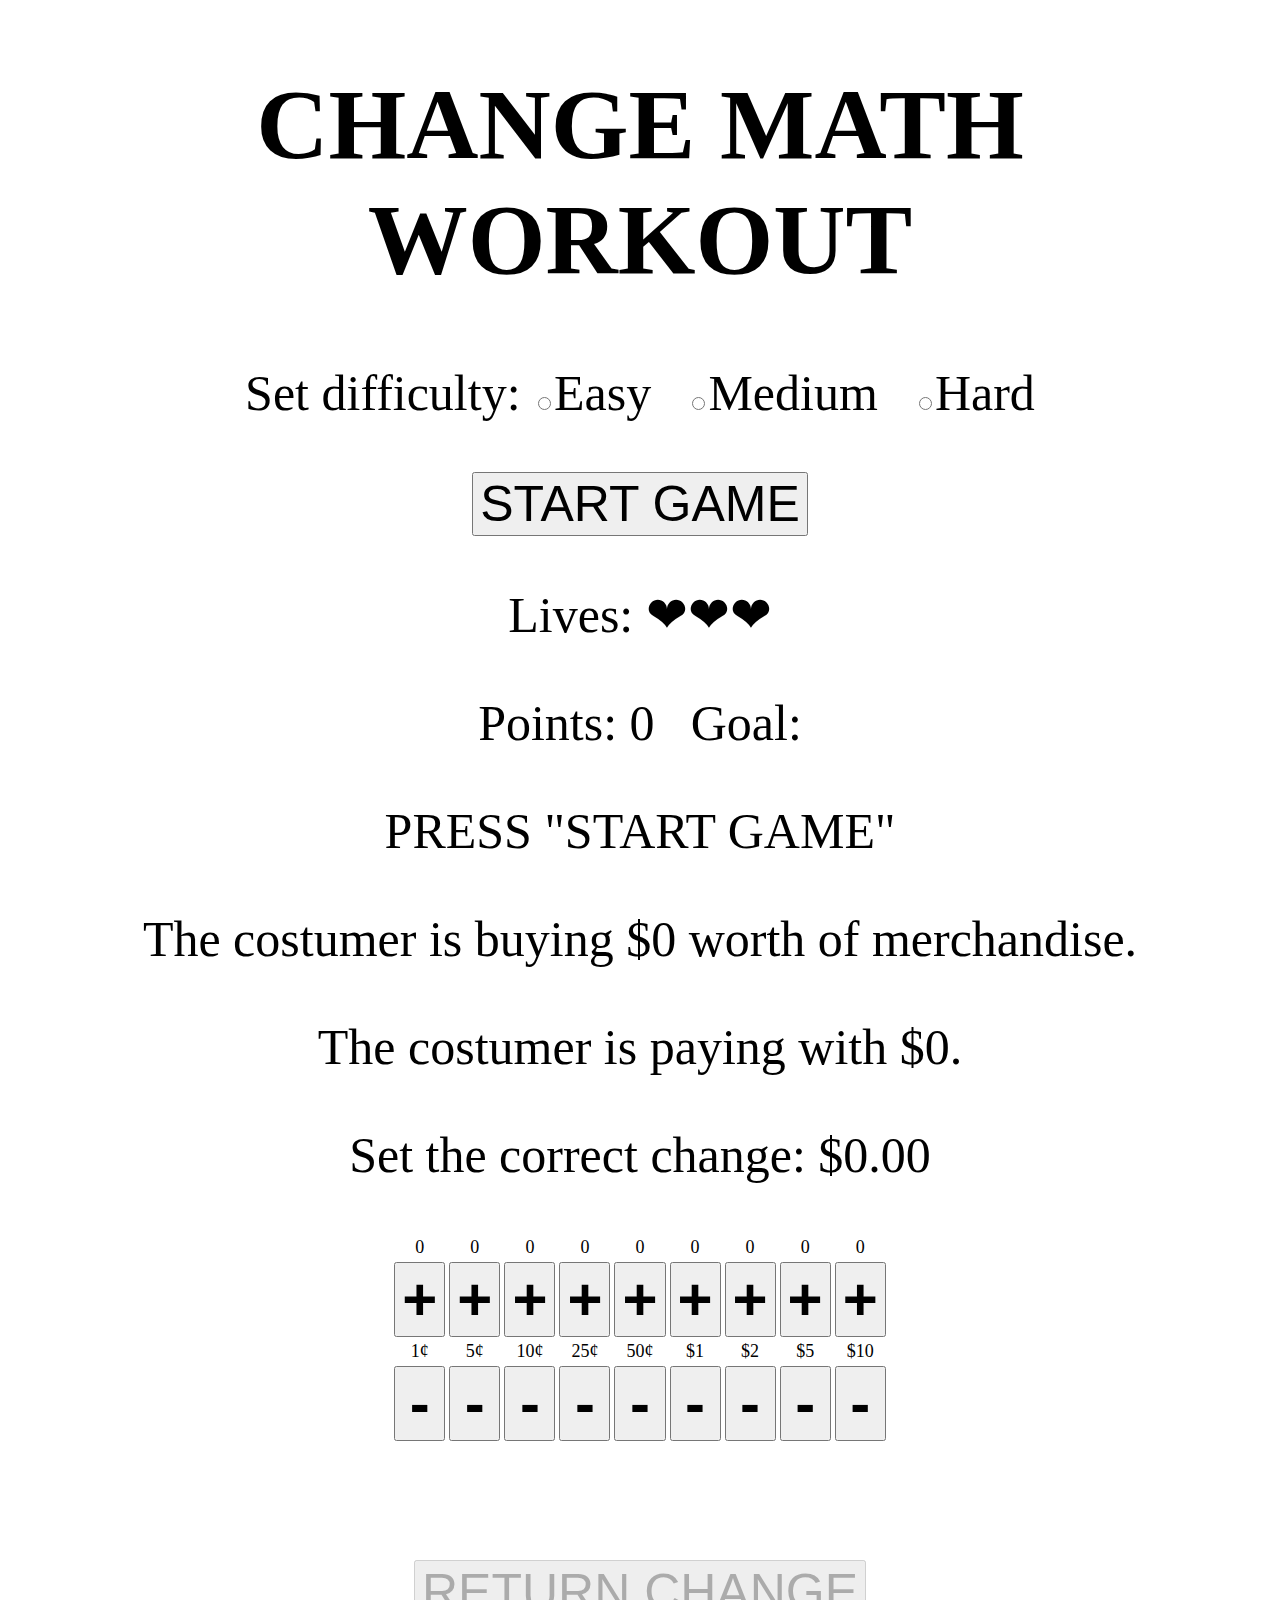
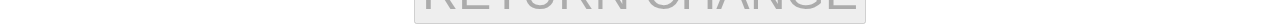
==== change.html @ 71a3ed05 "Update change.html" ====
<!doctype html>
<html>
 <head>
  <title></title>
  <link rel="stylesheet" href="change.css">
 </head>
 <body>
   <h1>CHANGE MATH WORKOUT</h1>
   <p>Set difficulty: <input type="radio" id="easy" onclick="setDifficulty('easy')">Easy &MediumSpace; <input type="radio" id="medium" onclick="setDifficulty('medium')">Medium &MediumSpace; <input type="radio" id="hard" onclick="setDifficulty('hard')">Hard</p>
   <button id="start" onclick="startGame();">START GAME</button>
   <p id="livesleft">Lives: ❤❤❤</p>
   <p id="points">Points: 0  &MediumSpace; Goal:</p>
   <p id="feedback">PRESS "START GAME"</p>

   <p>The costumer is buying $<spam id="price">0</spam> worth of merchandise.</p>
   <p>The costumer is paying with $<spam id="payment">0</spam>.</p>
   <p>Set the correct change: <spam id="change">$0.00</spam></p>

    <div>
   <table style="text-align: center; margin: auto; font-size: 18px;">
     <tr><td id="oneC">0</td><td id="fiveC">0</td><td id="tenC">0</td><td id="twentyfiveC">0</td><td id="fiftyC">0</td><td id="oneD">0</td><td id="twoD">0</td><td id="fiveD">0</td><td id="tenD">0</td></tr>
     <tr><td><button onclick="oneCent++; setChange()" class="add">+</button></td><td><button onclick="fiveCent++; setChange();" class="add">+</button></td><td><button onclick="tenCent++; setChange();" class="add">+</button></td><td><button onclick="twentyfiveCent++; setChange();" class="add">+</button></td><td><button onclick="fiftyCent++; setChange();" class="add">+</button></td><td><button onclick="oneDolar++; setChange()" class="add">+</button></td><td><button onclick="twoDolar++; setChange();" class="add">+</button></td><td><button onclick="fiveDolar++; setChange()" class="add">+</button></td><td><button onclick="tenDolar++; setChange();" class="add">+</button></td></tr>
     <tr><td>1¢</td><td>5¢</td><td>10¢</td><td>25¢</td><td>50¢</td><td>$1</td><td>$2</td><td>$5</td><td>$10</td></tr>
     
     <tr><td><button onclick="oneCent=monus(oneCent); setChange()" class="sub">-</button></td><td><button onclick="fiveCent=monus(fiveCent); setChange();" class="sub">-</button></td><td><button onclick="tenCent=monus(tenCent); setChange();" class="sub">-</button></td><td><button onclick="twentyfiveCent=monus(twentyfiveCent); setChange();" class="sub">-</button></td><td><button onclick="fiftyCent=monus(fiftyCent); setChange();" class="sub">- </button></td><td><button onclick="oneDolar=monus(oneDolar); setChange()" class="sub">-</button></td><td><button onclick="twoDolar=monus(twoDolar); setChange();" class="sub">-</button></td><td><button onclick="fiveDolar=monus(fiveDolar); setChange()" class="sub">-</button></td><td><button onclick="tenDolar=monus(tenDolar); setChange();" class="sub">-</button></td></tr> </table>
​     </div>
    <br>
    <button id="returnButton" onclick="returnChange();" disabled>RETURN CHANGE</button>

​
  <script src="change.js"></script>
 </body>
</html>
---- change.css ----
body {
        text-align: center;
        margin: auto;
        font-size: 50px;
        }

button{
        font-size: 50px;
        margin: auto;
        }

.add,.sub{
        font-size: 60px;
        font-weight: bold;
        width: 100%;
            }
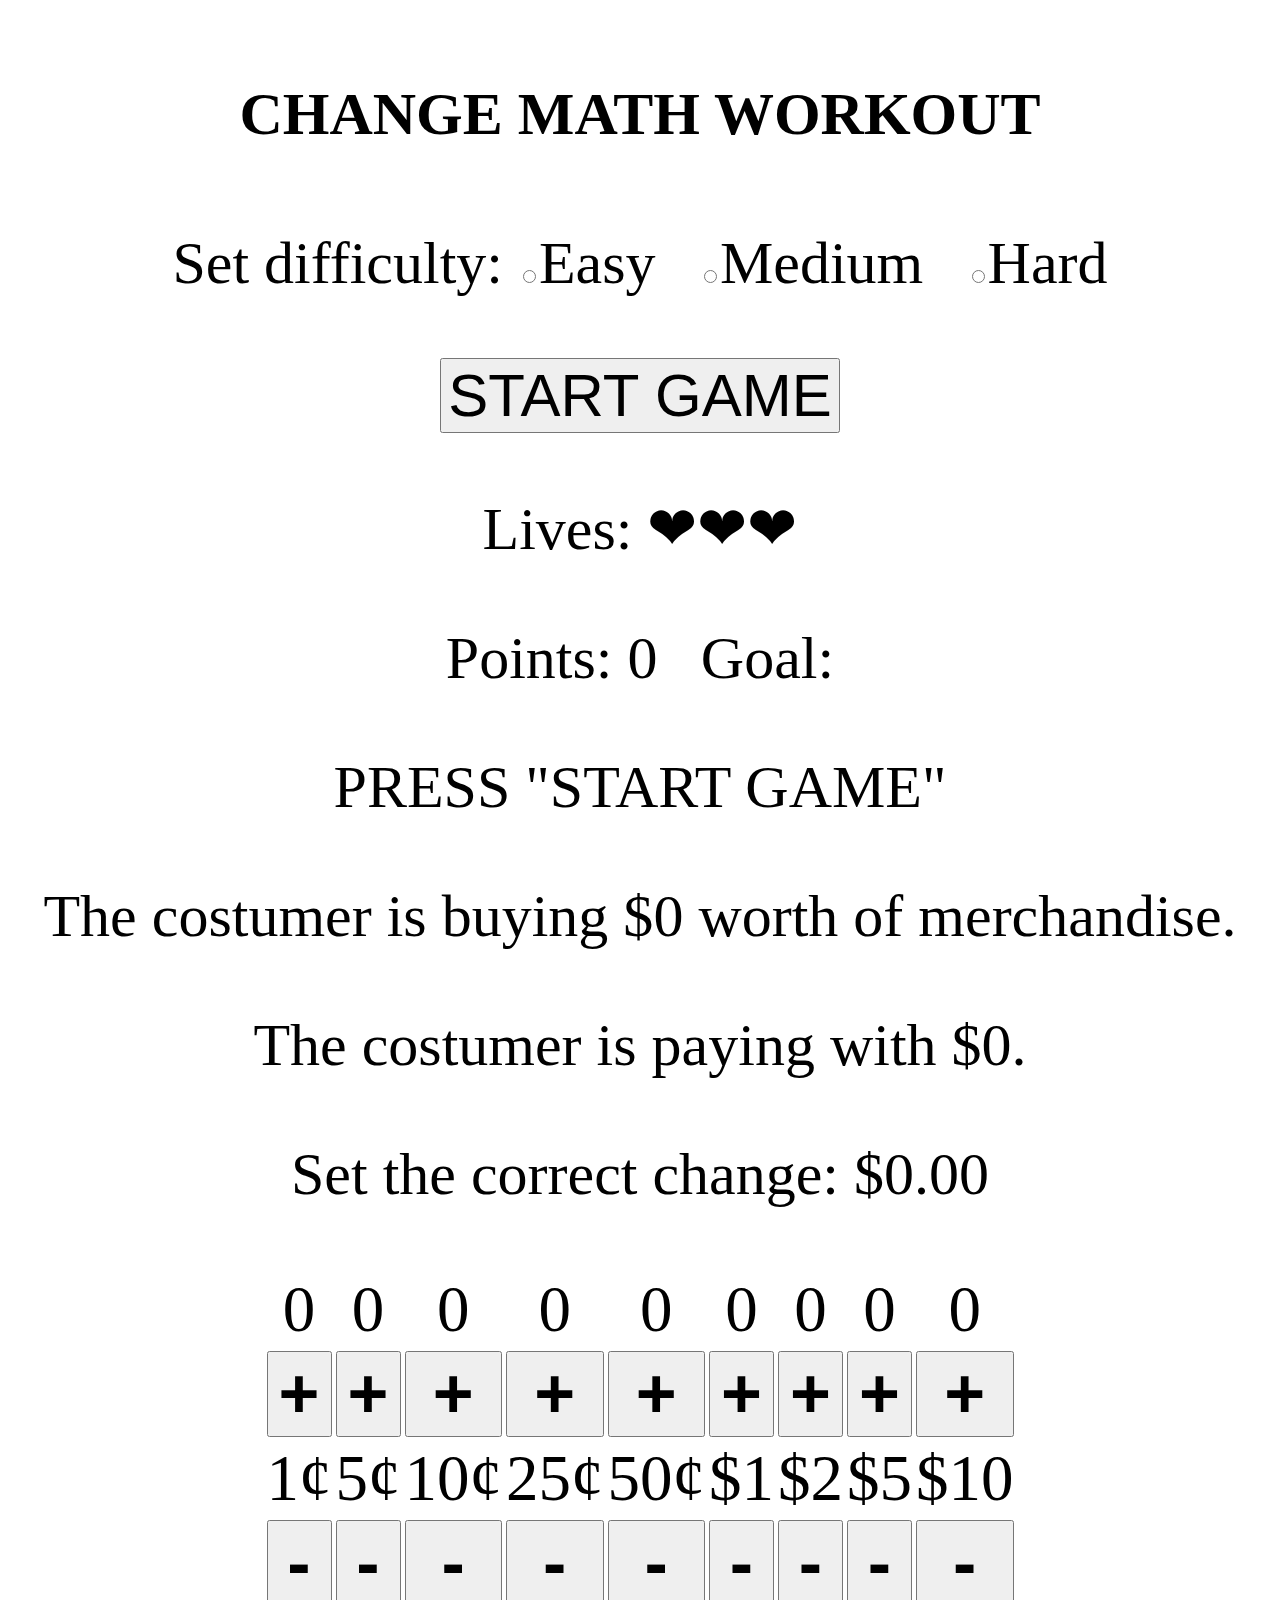
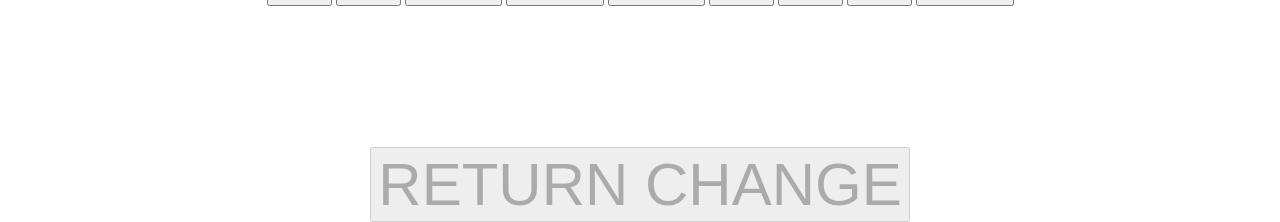
==== commit 9daeb714: "Update change.html" ====
--- a/change.html
+++ b/change.html
@@ -5,7 +5,7 @@
   <link rel="stylesheet" href="change.css">
  </head>
  <body>
-   <h1>CHANGE MATH WORKOUT</h1>
+   <h4>CHANGE MATH WORKOUT</h4>
    <p>Set difficulty: <input type="radio" id="easy" onclick="setDifficulty('easy')">Easy &MediumSpace; <input type="radio" id="medium" onclick="setDifficulty('medium')">Medium &MediumSpace; <input type="radio" id="hard" onclick="setDifficulty('hard')">Hard</p>
    <button id="start" onclick="startGame();">START GAME</button>
    <p id="livesleft">Lives: ❤❤❤</p>
--- a/change.css
+++ b/change.css
@@ -1,16 +1,24 @@
 body {
         text-align: center;
         margin: auto;
-        font-size: 50px;
+        font-size: 60px;
         }
 
 button{
-        font-size: 50px;
+        font-size: 60px;
         margin: auto;
         }
 
 .add,.sub{
-        font-size: 60px;
+        font-size: 70px;
         font-weight: bold;
         width: 100%;
             }
+
+ p{
+  font-size: 60px;
+  }
+
+  td{
+     font-size: 65px;
+     }
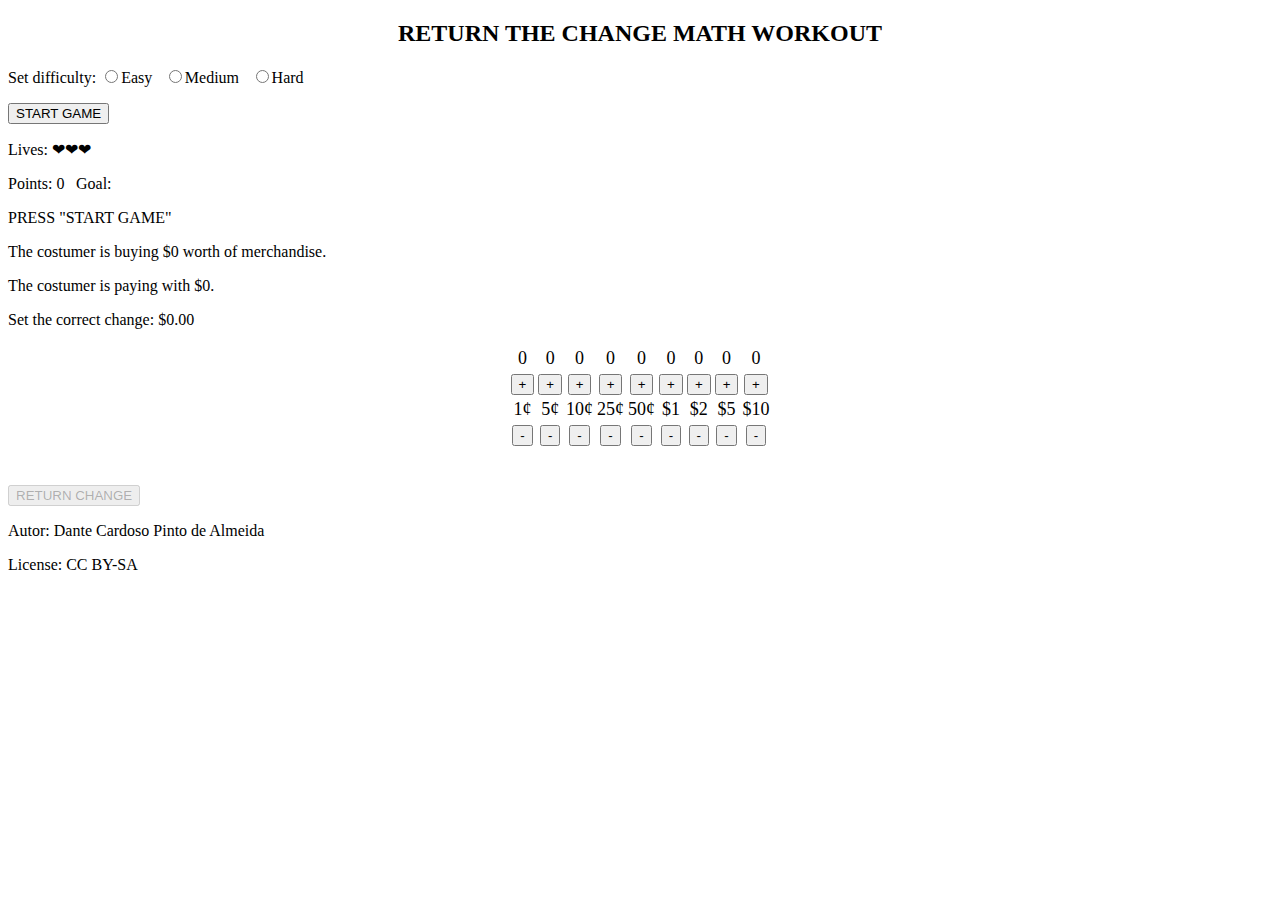
==== commit 9f4d8410: "Update change.html" ====
--- a/change.html
+++ b/change.html
@@ -2,32 +2,38 @@
 <html>
  <head>
   <title></title>
-  <link rel="stylesheet" href="change.css">
+  <link rel="stylesheet" href="style.css">
  </head>
  <body>
-   <h4>CHANGE MATH WORKOUT</h4>
+   <h2 id="title" style="text-align: center;">RETURN THE CHANGE MATH WORKOUT</h2>
    <p>Set difficulty: <input type="radio" id="easy" onclick="setDifficulty('easy')">Easy &MediumSpace; <input type="radio" id="medium" onclick="setDifficulty('medium')">Medium &MediumSpace; <input type="radio" id="hard" onclick="setDifficulty('hard')">Hard</p>
    <button id="start" onclick="startGame();">START GAME</button>
-   <p id="livesleft">Lives: ❤❤❤</p>
-   <p id="points">Points: 0  &MediumSpace; Goal:</p>
+    <p id="livesleft">Lives: ❤❤❤</p>
+    <p id="points">Points: 0  &MediumSpace; Goal:</p>
    <p id="feedback">PRESS "START GAME"</p>
 
+    <div id="monologue">
    <p>The costumer is buying $<spam id="price">0</spam> worth of merchandise.</p>
-   <p>The costumer is paying with $<spam id="payment">0</spam>.</p>
+    <p>The costumer is paying with $<spam id="payment">0</spam>.</p>
    <p>Set the correct change: <spam id="change">$0.00</spam></p>
-
+    </div>
     <div>
    <table style="text-align: center; margin: auto; font-size: 18px;">
      <tr><td id="oneC">0</td><td id="fiveC">0</td><td id="tenC">0</td><td id="twentyfiveC">0</td><td id="fiftyC">0</td><td id="oneD">0</td><td id="twoD">0</td><td id="fiveD">0</td><td id="tenD">0</td></tr>
-     <tr><td><button onclick="oneCent++; setChange()" class="add">+</button></td><td><button onclick="fiveCent++; setChange();" class="add">+</button></td><td><button onclick="tenCent++; setChange();" class="add">+</button></td><td><button onclick="twentyfiveCent++; setChange();" class="add">+</button></td><td><button onclick="fiftyCent++; setChange();" class="add">+</button></td><td><button onclick="oneDolar++; setChange()" class="add">+</button></td><td><button onclick="twoDolar++; setChange();" class="add">+</button></td><td><button onclick="fiveDolar++; setChange()" class="add">+</button></td><td><button onclick="tenDolar++; setChange();" class="add">+</button></td></tr>
+     <tr><td><button onclick="oneCent++; setChange()" class="add">+</button></td><td><button onclick="fiveCent++; setChange();" class="add">+</button></td><td><button onclick="tenCent++; setChange();" class="add">+</button></td><td><button onclick="twentyfiveCent++; setChange();" class="add">+</button></td><td><button onclick="fiftyCent++; setChange();" class="add">+</button></td><td><button onclick="oneDollar++; setChange()" class="add">+</button></td><td><button onclick="twoDollar++; setChange();" class="add">+</button></td><td><button onclick="fiveDollar++; setChange()" class="add">+</button></td><td><button onclick="tenDollar++; setChange();" class="add">+</button></td></tr>
      <tr><td>1¢</td><td>5¢</td><td>10¢</td><td>25¢</td><td>50¢</td><td>$1</td><td>$2</td><td>$5</td><td>$10</td></tr>
      
-     <tr><td><button onclick="oneCent=monus(oneCent); setChange()" class="sub">-</button></td><td><button onclick="fiveCent=monus(fiveCent); setChange();" class="sub">-</button></td><td><button onclick="tenCent=monus(tenCent); setChange();" class="sub">-</button></td><td><button onclick="twentyfiveCent=monus(twentyfiveCent); setChange();" class="sub">-</button></td><td><button onclick="fiftyCent=monus(fiftyCent); setChange();" class="sub">- </button></td><td><button onclick="oneDolar=monus(oneDolar); setChange()" class="sub">-</button></td><td><button onclick="twoDolar=monus(twoDolar); setChange();" class="sub">-</button></td><td><button onclick="fiveDolar=monus(fiveDolar); setChange()" class="sub">-</button></td><td><button onclick="tenDolar=monus(tenDolar); setChange();" class="sub">-</button></td></tr> </table>
+     <tr><td><button onclick="oneCent=monus(oneCent); setChange()" class="sub">-</button></td><td><button onclick="fiveCent=monus(fiveCent); setChange();" class="sub">-</button></td><td><button onclick="tenCent=monus(tenCent); setChange();" class="sub">-</button></td><td><button onclick="twentyfiveCent=monus(twentyfiveCent); setChange();" class="sub">-</button></td><td><button onclick="fiftyCent=monus(fiftyCent); setChange();" class="sub">- </button></td><td><button onclick="oneDollar=monus(oneDollar); setChange()" class="sub">-</button></td><td><button onclick="twoDollar=monus(twoDollar); setChange();" class="sub">-</button></td><td><button onclick="fiveDollar=monus(fiveDollar); setChange()" class="sub">-</button></td><td><button onclick="tenDollar=monus(tenDollar); setChange();" class="sub">-</button></td></tr> </table>
 ​     </div>
-    <br>
-    <button id="returnButton" onclick="returnChange();" disabled>RETURN CHANGE</button>
+<br>
+<button id="returnButton" onclick="returnChange();" disabled>RETURN CHANGE</button>
 
+​<br>
+
+    <div id="signature"><p>Autor: Dante Cardoso Pinto de Almeida</p>
+     <p>License: CC BY-SA</p>
+    </div>
 ​
-  <script src="change.js"></script>
+  <script src="script.js"></script>
  </body>
 </html>
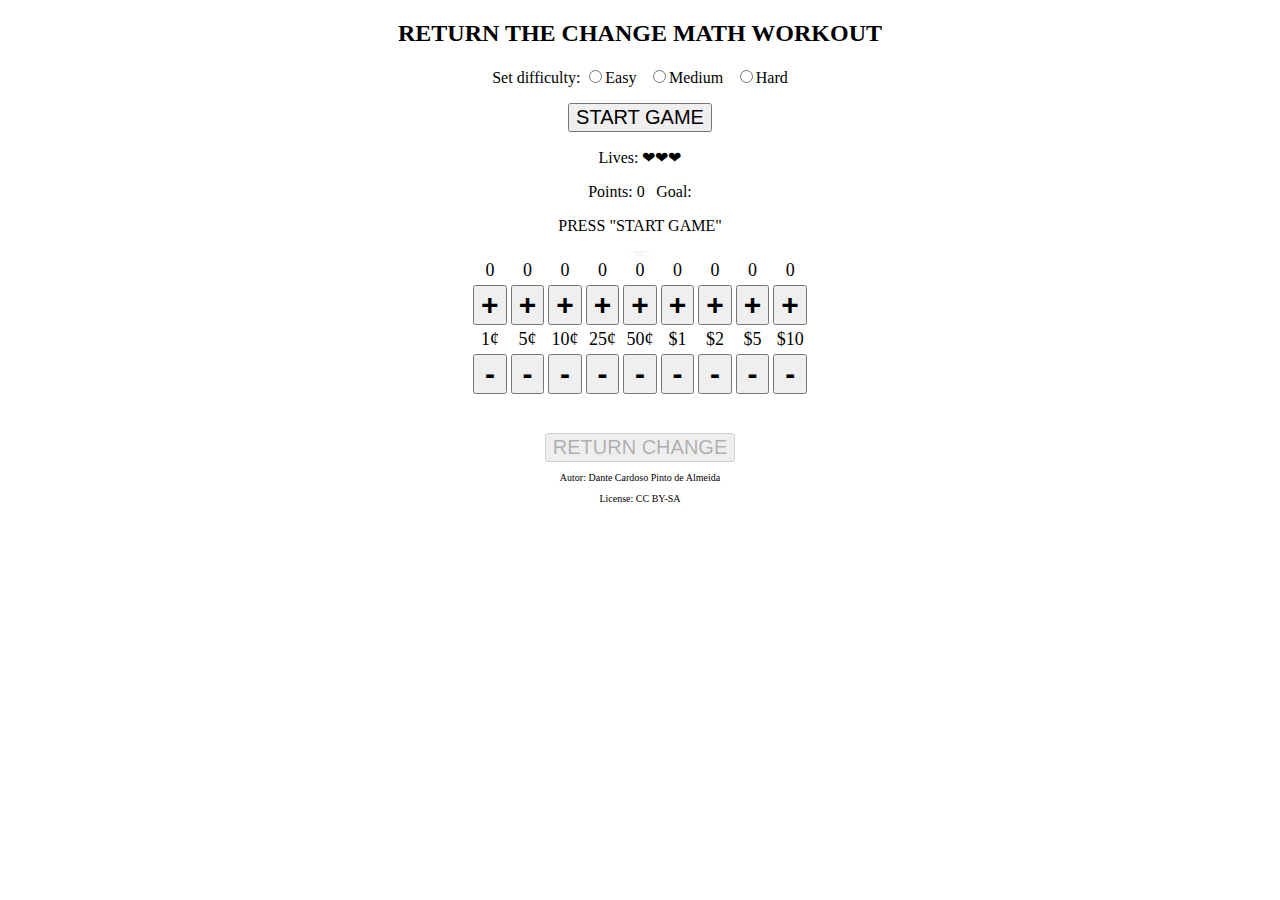
==== commit 50e6bf28: "Update change.html" ====
--- a/change.html
+++ b/change.html
@@ -1,8 +1,8 @@
 <!doctype html>
 <html>
  <head>
-  <title></title>
-  <link rel="stylesheet" href="style.css">
+  <title>RETURN THE CHANGE MATH WORKOUT</title>
+  <link rel="stylesheet" href="change.css">
  </head>
  <body>
    <h2 id="title" style="text-align: center;">RETURN THE CHANGE MATH WORKOUT</h2>
@@ -34,6 +34,6 @@
      <p>License: CC BY-SA</p>
     </div>
 ​
-  <script src="script.js"></script>
+  <script src="change.js"></script>
  </body>
 </html>
--- a/change.css
+++ b/change.css
@@ -0,0 +1,26 @@
+body {
+     text-align: center;
+     margin: auto;
+    }
+
+button{
+      font-size: 20px;
+      margin: auto;
+      }
+
+.add,.sub{
+         font-size: 30px;
+         font-weight: bold;
+         width: 100%;
+        }
+
+#monologue{
+          font-size: 1px;
+          color: lightgray;
+         }
+
+
+#signature{    
+          font-size: 10px;
+          text-align: center;
+         }
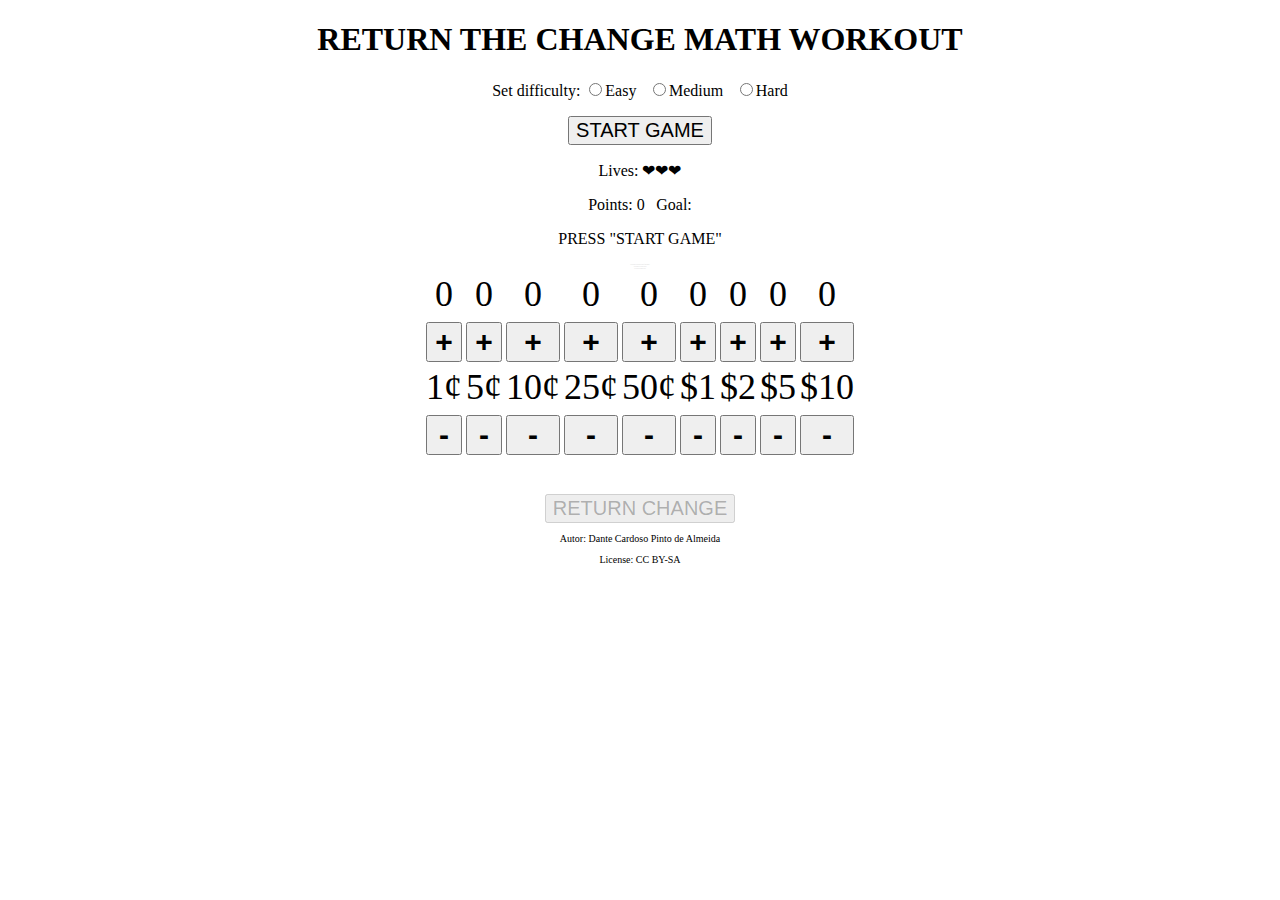
==== commit 67d3a4ef: "Update change.html" ====
--- a/change.html
+++ b/change.html
@@ -5,7 +5,7 @@
   <link rel="stylesheet" href="change.css">
  </head>
  <body>
-   <h2 id="title" style="text-align: center;">RETURN THE CHANGE MATH WORKOUT</h2>
+   <h1 id="title" style="text-align: center;">RETURN THE CHANGE MATH WORKOUT</h1>
    <p>Set difficulty: <input type="radio" id="easy" onclick="setDifficulty('easy')">Easy &MediumSpace; <input type="radio" id="medium" onclick="setDifficulty('medium')">Medium &MediumSpace; <input type="radio" id="hard" onclick="setDifficulty('hard')">Hard</p>
    <button id="start" onclick="startGame();">START GAME</button>
     <p id="livesleft">Lives: ❤❤❤</p>
@@ -18,7 +18,7 @@
    <p>Set the correct change: <spam id="change">$0.00</spam></p>
     </div>
     <div>
-   <table style="text-align: center; margin: auto; font-size: 18px;">
+   <table style="text-align: center; margin: auto; font-size: 36px;">
      <tr><td id="oneC">0</td><td id="fiveC">0</td><td id="tenC">0</td><td id="twentyfiveC">0</td><td id="fiftyC">0</td><td id="oneD">0</td><td id="twoD">0</td><td id="fiveD">0</td><td id="tenD">0</td></tr>
      <tr><td><button onclick="oneCent++; setChange()" class="add">+</button></td><td><button onclick="fiveCent++; setChange();" class="add">+</button></td><td><button onclick="tenCent++; setChange();" class="add">+</button></td><td><button onclick="twentyfiveCent++; setChange();" class="add">+</button></td><td><button onclick="fiftyCent++; setChange();" class="add">+</button></td><td><button onclick="oneDollar++; setChange()" class="add">+</button></td><td><button onclick="twoDollar++; setChange();" class="add">+</button></td><td><button onclick="fiveDollar++; setChange()" class="add">+</button></td><td><button onclick="tenDollar++; setChange();" class="add">+</button></td></tr>
      <tr><td>1¢</td><td>5¢</td><td>10¢</td><td>25¢</td><td>50¢</td><td>$1</td><td>$2</td><td>$5</td><td>$10</td></tr>
--- a/change.css
+++ b/change.css
@@ -1,3 +1,6 @@
+@media (orientation: portrait){
+                              }
+
 body {
      text-align: center;
      margin: auto;
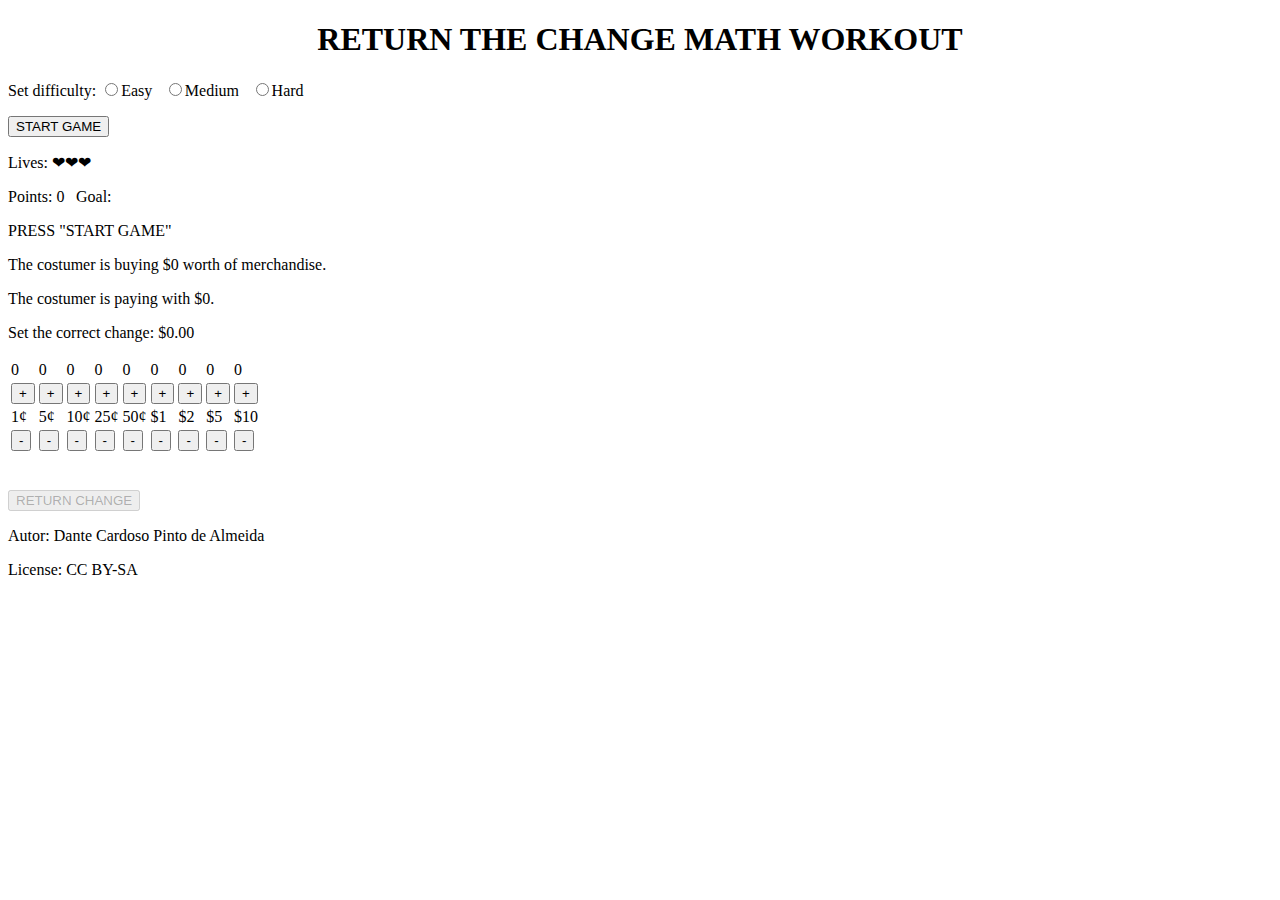
==== commit d3351f58: "Update change.html" ====
--- a/change.html
+++ b/change.html
@@ -18,7 +18,7 @@
    <p>Set the correct change: <spam id="change">$0.00</spam></p>
     </div>
     <div>
-   <table style="text-align: center; margin: auto; font-size: 36px;">
+   <table id="register">
      <tr><td id="oneC">0</td><td id="fiveC">0</td><td id="tenC">0</td><td id="twentyfiveC">0</td><td id="fiftyC">0</td><td id="oneD">0</td><td id="twoD">0</td><td id="fiveD">0</td><td id="tenD">0</td></tr>
      <tr><td><button onclick="oneCent++; setChange()" class="add">+</button></td><td><button onclick="fiveCent++; setChange();" class="add">+</button></td><td><button onclick="tenCent++; setChange();" class="add">+</button></td><td><button onclick="twentyfiveCent++; setChange();" class="add">+</button></td><td><button onclick="fiftyCent++; setChange();" class="add">+</button></td><td><button onclick="oneDollar++; setChange()" class="add">+</button></td><td><button onclick="twoDollar++; setChange();" class="add">+</button></td><td><button onclick="fiveDollar++; setChange()" class="add">+</button></td><td><button onclick="tenDollar++; setChange();" class="add">+</button></td></tr>
      <tr><td>1¢</td><td>5¢</td><td>10¢</td><td>25¢</td><td>50¢</td><td>$1</td><td>$2</td><td>$5</td><td>$10</td></tr>
--- a/change.css
+++ b/change.css
@@ -1,29 +1,35 @@
 @media (orientation: portrait){
-                              }
+                                p{
+                                  
+                                  }
+  
+                                body {
+                                      text-align: center;
+                                      margin: auto;
+                                      }
 
-body {
-     text-align: center;
-     margin: auto;
-    }
+                                button{
+                                        font-size: 20px;
+                                        margin: auto;
+                                       }
 
-button{
-      font-size: 20px;
-      margin: auto;
-      }
+                                .add,.sub{
+                                          font-size: 60px;
+                                          font-weight: bold;
+                                          width: 65px;
+                                          height: 65px;
+                                          border-radius: 10px;
+                                        }
 
-.add,.sub{
-         font-size: 30px;
-         font-weight: bold;
-         width: 100%;
-        }
-
-#monologue{
-          font-size: 1px;
-          color: lightgray;
-         }
+                                #monologue{
+                                            font-size: 1px;
+                                            color: lightgray;
+                                           }
 
 
-#signature{    
-          font-size: 10px;
-          text-align: center;
-         }
+                                #signature{    
+                                            font-size: 10px;
+                                            text-align: center;
+                                          }
+
+                                }
